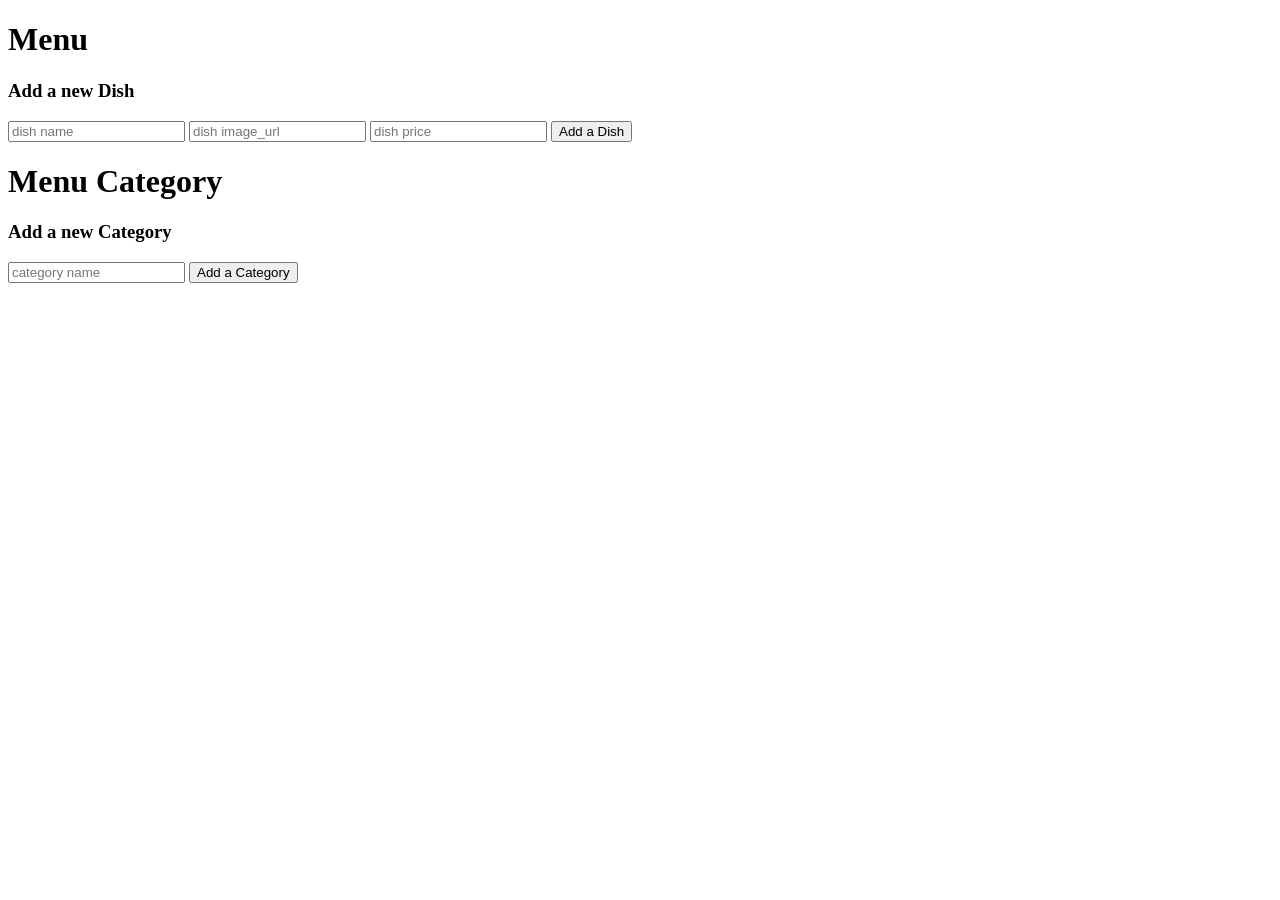
==== public/home.html @ ebe91951 "Push1" ====
<!DOCTYPE html>
<html>
	<head>
	<!-- <link rel = "stylesheet" type = "text/css"
			href = "style.css"/> -->
		
	</head>
	<body>
		<header>
			<h1> Menu </h1>
		</header>

		<ul id = "dishesList">
		</ul>

		<h3> Add a new Dish </h3>
		<input type = "text" id = "newDishName" placeholder = "dish name">
		<input type = "text" id = "newDishImage_url" placeholder = "dish image_url">
		<input type = "text" id = "newDishPrice" placeholder = "dish price">
		<button id = "addNewDish"> Add a Dish </button>

		<header>
			<h1> Menu Category </h1>
		</header>

		<ul id = "categoriesList">
		</ul>

		<h3> Add a new Category </h3>
		<input type = "text" id = "newCategoryName" placeholder = "category name">
		<button id = "addNewCategory"> Add a Category </button>

		<script src = "scripts/scripts.js"></script>

	</body>
</html>
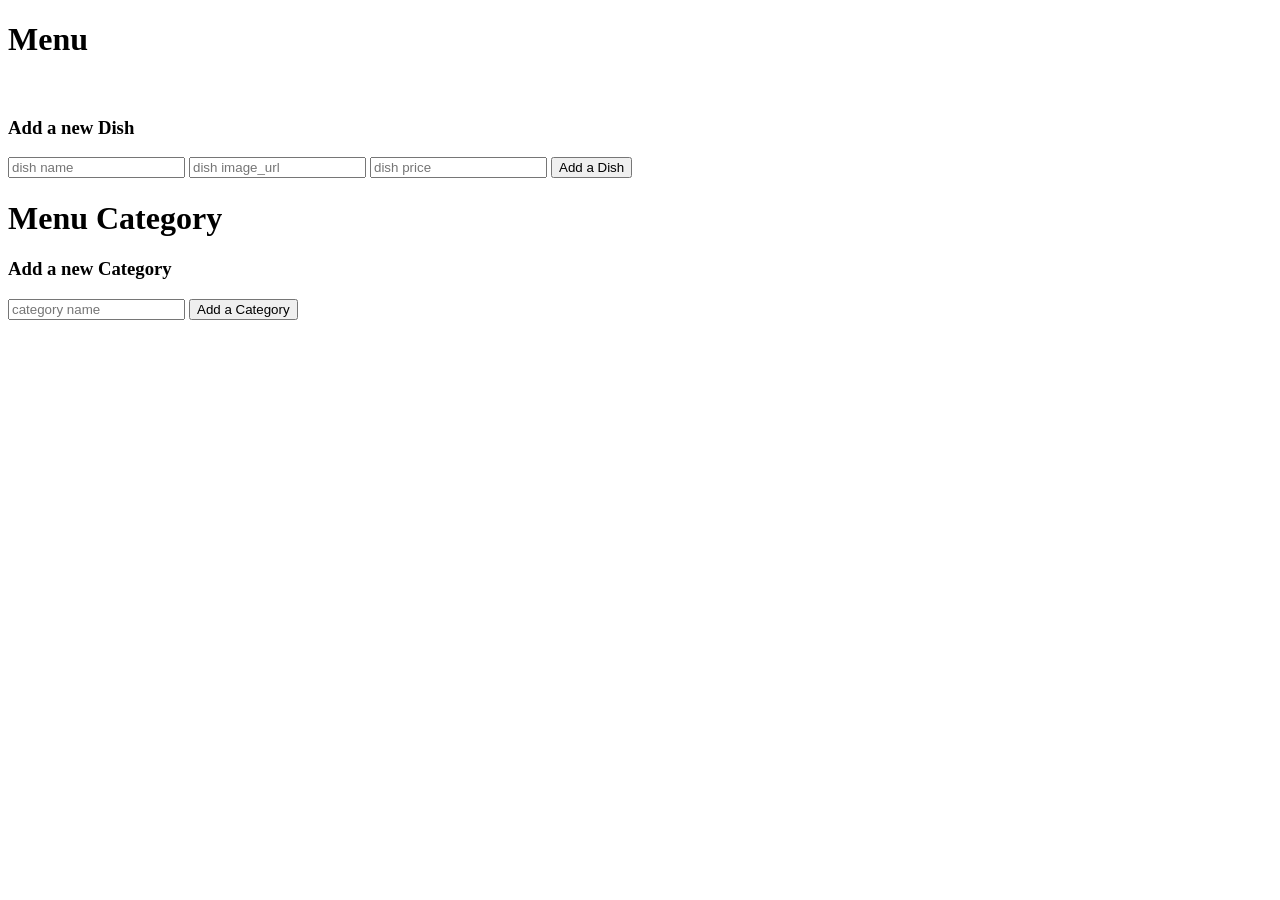
==== commit f96bd367: "someStyling" ====
--- a/public/home.html
+++ b/public/home.html
@@ -1,22 +1,28 @@
 <!DOCTYPE html>
 <html>
 	<head>
-	<!-- <link rel = "stylesheet" type = "text/css"
-			href = "style.css"/> -->
+	<link rel = "stylesheet" type = "text/css" href = "/css/style.css"/>
+	
 		
 	</head>
 	<body>
 		<header>
 			<h1> Menu </h1>
 		</header>
-
+		<div>
 		<ul id = "dishesList">
 		</ul>
+		</div>
+
+		<div style="clear:both;"></div>
+
+		<br/>
 
 		<h3> Add a new Dish </h3>
 		<input type = "text" id = "newDishName" placeholder = "dish name">
 		<input type = "text" id = "newDishImage_url" placeholder = "dish image_url">
-		<input type = "text" id = "newDishPrice" placeholder = "dish price">
+		<input type = "number" id = "newDishPrice" placeholder = "dish price">
+
 		<button id = "addNewDish"> Add a Dish </button>
 
 		<header>
@@ -30,8 +36,9 @@
 		<input type = "text" id = "newCategoryName" placeholder = "category name">
 		<button id = "addNewCategory"> Add a Category </button>
 
+	
 		<script src = "scripts/scripts.js"></script>
 
+
 	</body>
-</html>
-
+</html>
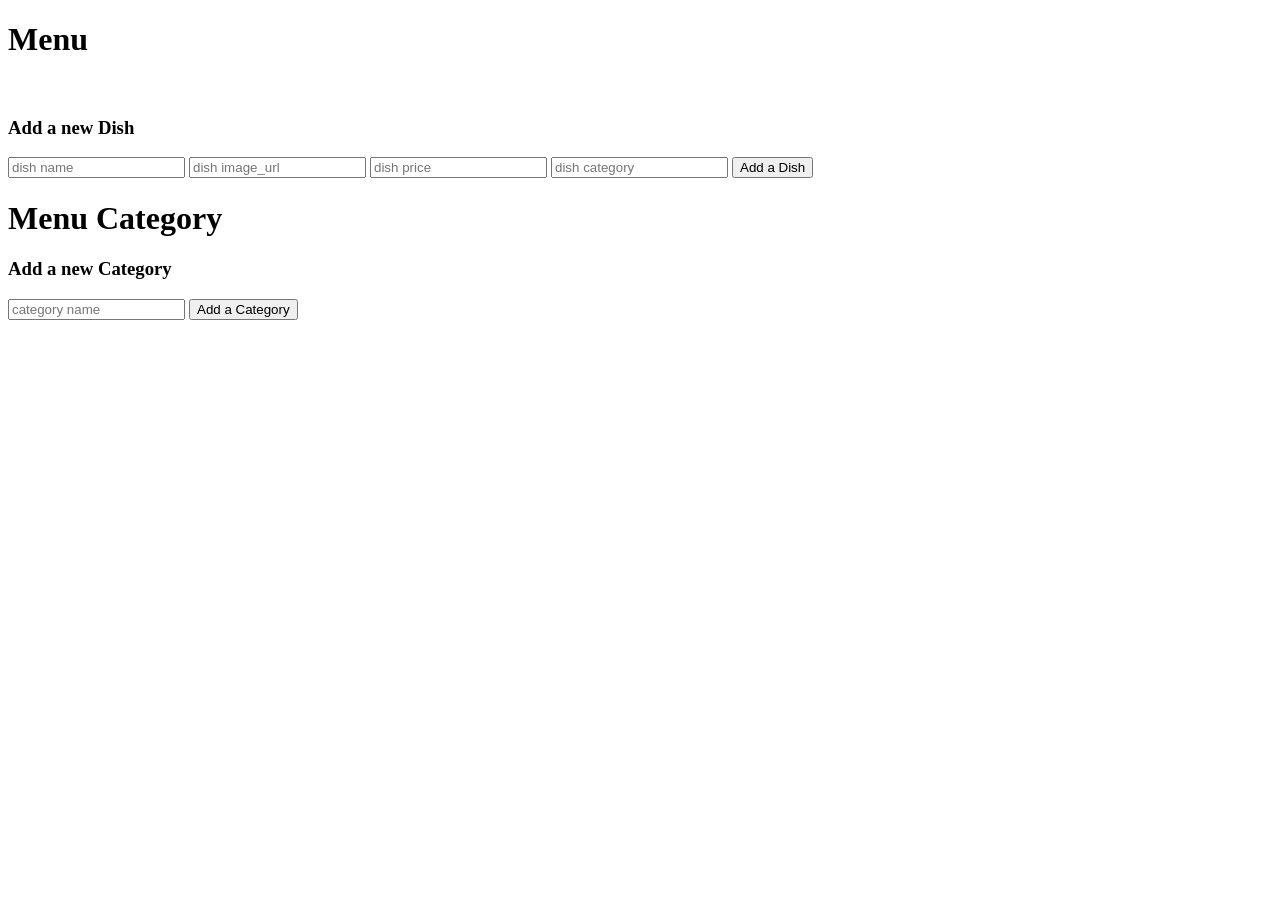
==== commit ca3b4d5d: "added category_id to dishes" ====
--- a/public/home.html
+++ b/public/home.html
@@ -22,7 +22,7 @@
 		<input type = "text" id = "newDishName" placeholder = "dish name">
 		<input type = "text" id = "newDishImage_url" placeholder = "dish image_url">
 		<input type = "number" id = "newDishPrice" placeholder = "dish price">
-
+		<input type = "number" id = "category_id" placeholder = "dish category">
 		<button id = "addNewDish"> Add a Dish </button>
 
 		<header>
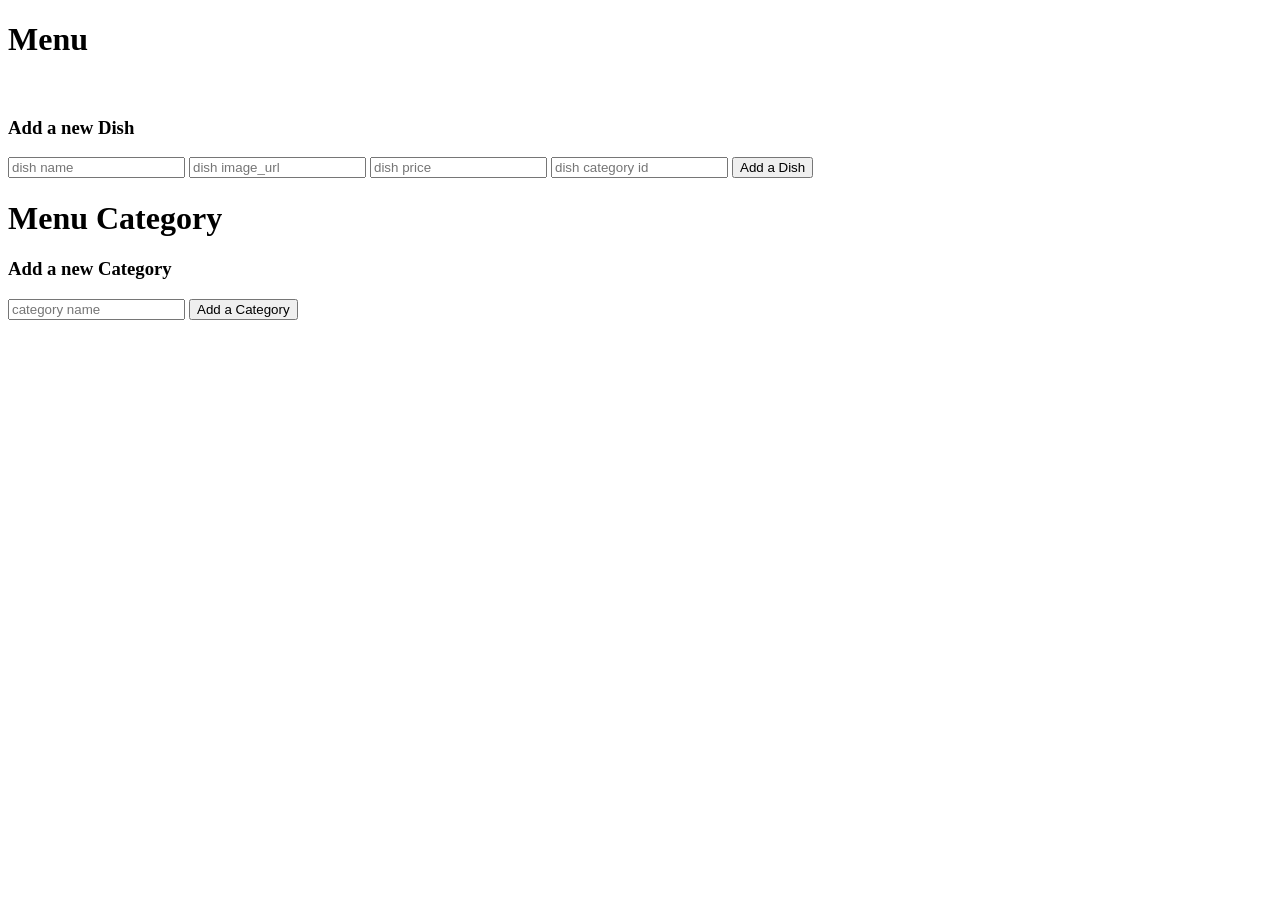
==== commit 3c0e905f: "can see dishes under Category" ====
--- a/public/home.html
+++ b/public/home.html
@@ -2,12 +2,12 @@
 <html>
 	<head>
 	<link rel = "stylesheet" type = "text/css" href = "/css/style.css"/>
-	
+	<title>The Walking Fed</title>
 		
 	</head>
 	<body>
 		<header>
-			<h1> Menu </h1>
+			<h1 class="menu"> Menu </h1>
 		</header>
 		<div>
 		<ul id = "dishesList">
@@ -22,11 +22,11 @@
 		<input type = "text" id = "newDishName" placeholder = "dish name">
 		<input type = "text" id = "newDishImage_url" placeholder = "dish image_url">
 		<input type = "number" id = "newDishPrice" placeholder = "dish price">
-		<input type = "number" id = "category_id" placeholder = "dish category">
+		<input type = "number" id = "category_id" placeholder = "dish category id">
 		<button id = "addNewDish"> Add a Dish </button>
-
+	
 		<header>
-			<h1> Menu Category </h1>
+			<h1 class = "cat"> Menu Category </h1>
 		</header>
 
 		<ul id = "categoriesList">
